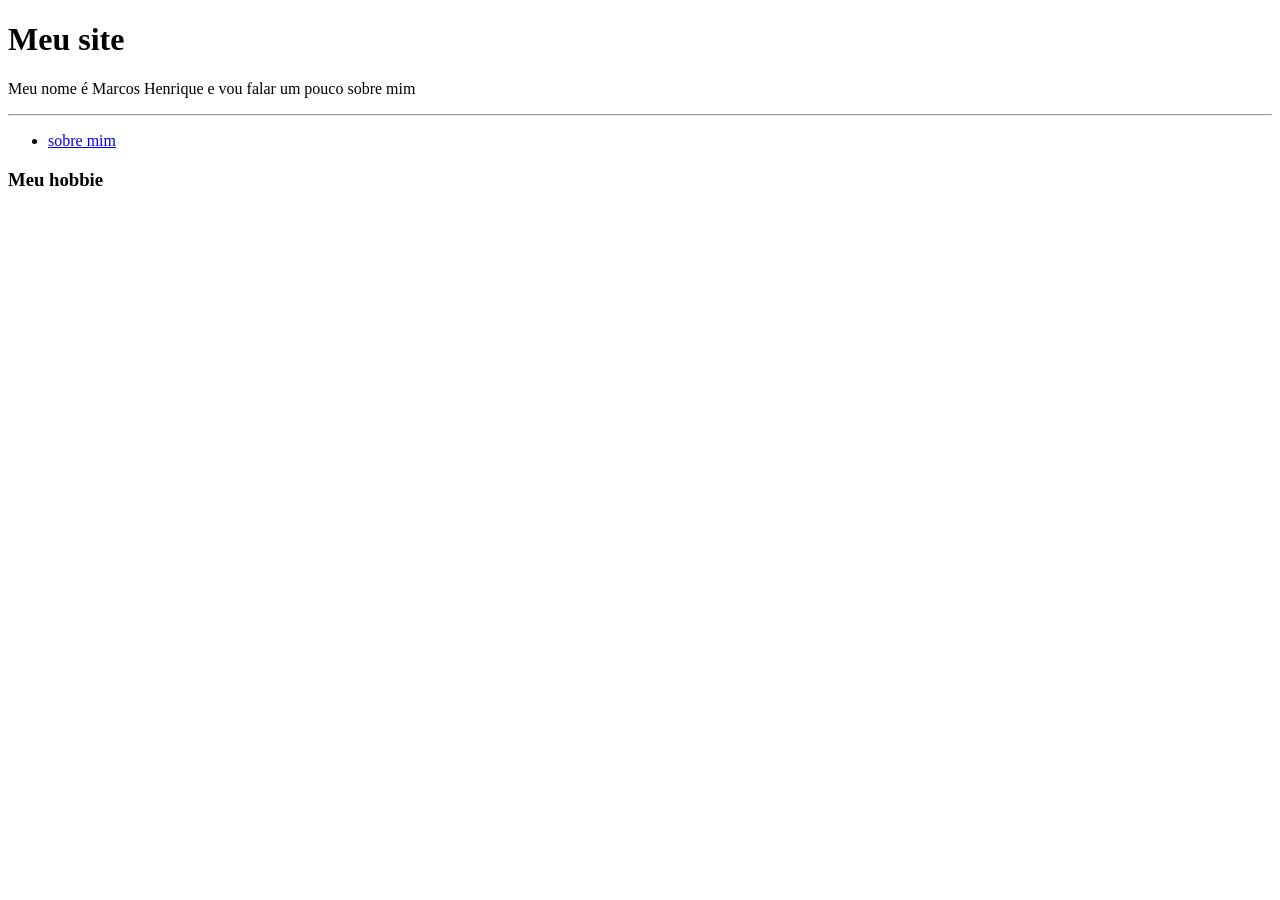
==== Front-end/marcoshr.html @ 55c1b39e "hobbie" ====
<!DOCTYPE html>
<html>
    <head>
        <title>MarcosHR</title>
    </head>


<body>
    
<h1>Meu site</h1>
<p>Meu nome é Marcos Henrique e vou falar um pouco sobre mim</p>
<hr>
<nav>
    <ul>
        <li><a href="#sobre mim">sobre  mim</a></li>
    </ul>
</nav>
<section id="sobre mim">
    <h3>Meu hobbie</h3>
    <span class="futebol">
        <iframe width="560" height="315" src="https://www.youtube.com/embed/oE5RbxuwQTQ?si=g7pupCc1pz3hEUs7" title="YouTube video player" frameborder="0" allow="accelerometer; autoplay; clipboard-write; encrypted-media; gyroscope; picture-in-picture; web-share" referrerpolicy="strict-origin-when-cross-origin" allowfullscreen></iframe>
    </span>
</section>



</body>
</html>
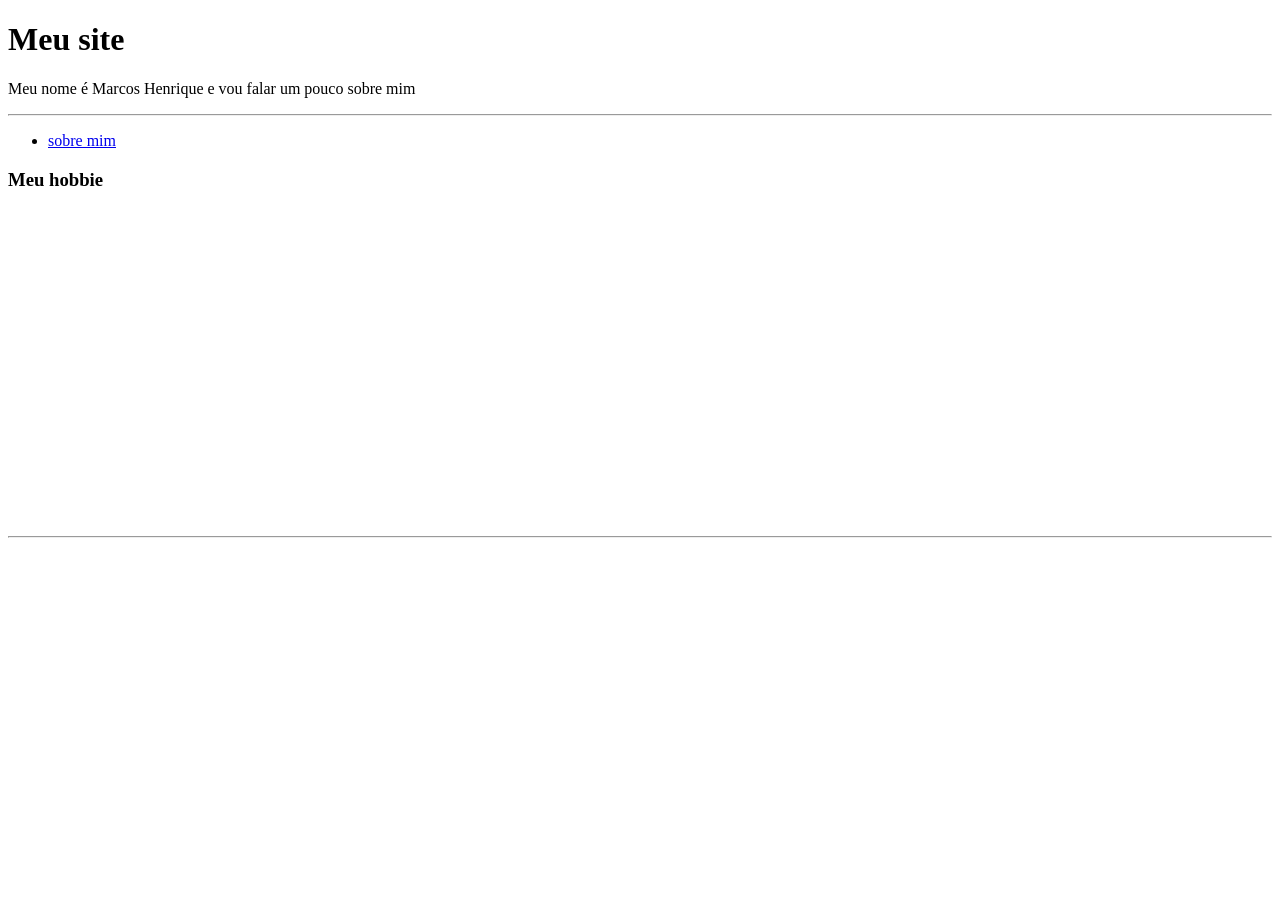
==== commit 5258c489: "Merge" ====
--- a/Front-end/marcoshr.html
+++ b/Front-end/marcoshr.html
@@ -21,8 +21,14 @@
         <iframe width="560" height="315" src="https://www.youtube.com/embed/oE5RbxuwQTQ?si=g7pupCc1pz3hEUs7" title="YouTube video player" frameborder="0" allow="accelerometer; autoplay; clipboard-write; encrypted-media; gyroscope; picture-in-picture; web-share" referrerpolicy="strict-origin-when-cross-origin" allowfullscreen></iframe>
     </span>
 </section>
+<hr>
+<section id="uma das músicas preferidas">
+    <span class="música">
 
+        <iframe width="560" height="315" src="https://www.youtube.com/embed/nmjdaBaZe8Y?si=7a0uocj-GKTrdfk2" title="YouTube video player" frameborder="0" allow="accelerometer; autoplay; clipboard-write; encrypted-media; gyroscope; picture-in-picture; web-share" referrerpolicy="strict-origin-when-cross-origin" allowfullscreen></iframe>
 
+    </span>
+</section>
 
 </body>
 </html>
